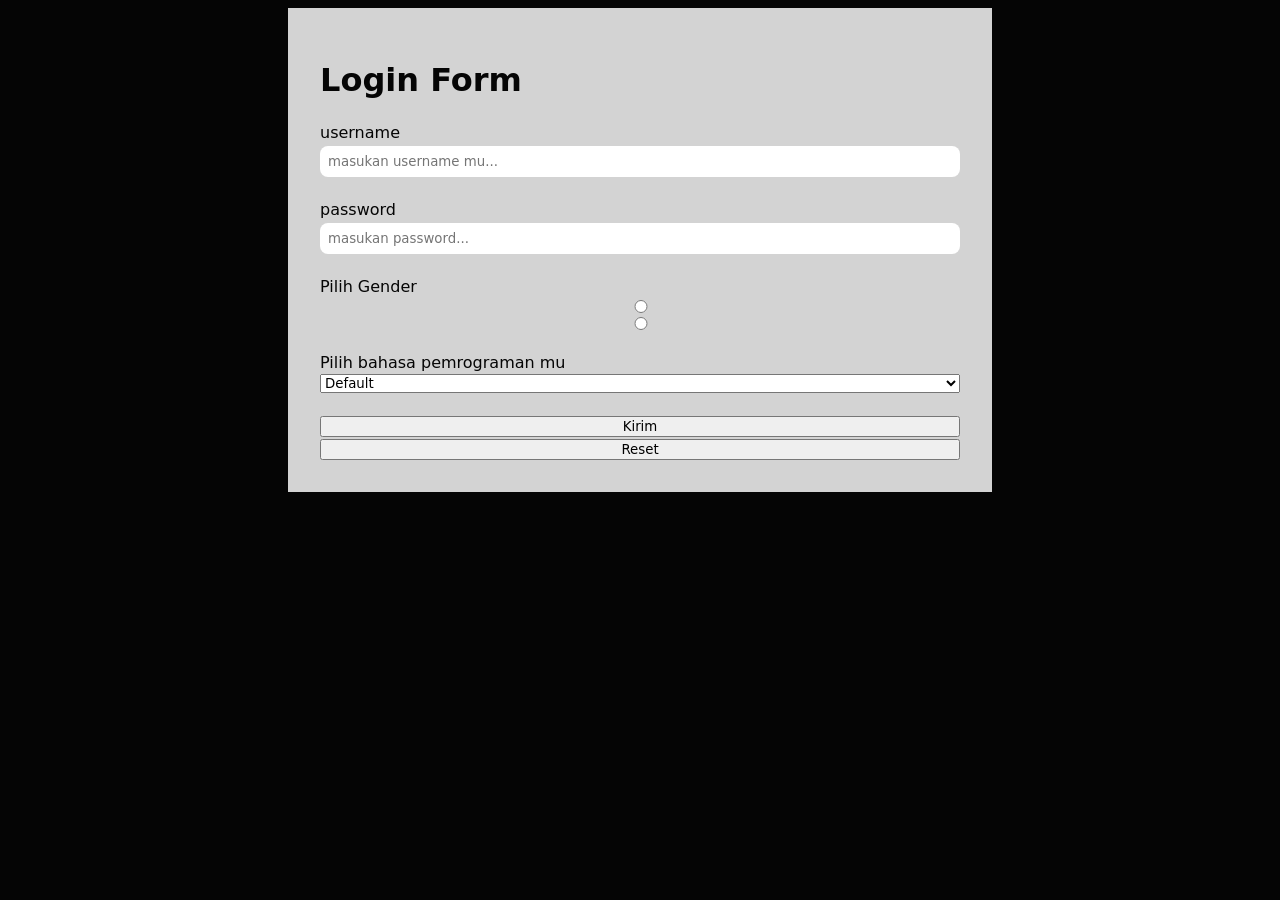
==== fetch/index.html @ a097f6d3 "hari terakhir setalah liburan" ====
<!DOCTYPE html>
<html lang="en">
<head>
    <meta charset="UTF-8">
    <meta name="viewport" content="width=device-width, initial-scale=1.0">
    <title>Login Form</title>
    <link rel="stylesheet" href="styles.css">
</head>
<body>
    <form action="POST" method="post">
        <h1>Login Form</h1>
        <label for="username">username</label>
        <input type="text" name="username" placeholder="masukan username mu..." required><br>
        <label for="password">password</label>
        <input type="password" placeholder="masukan password..." required><br>
        <label for="gender">Pilih Gender</label>
        <input type="radio" value="wanita">
        <input type="radio" value="pria"> <br>
        <label for="tech">Pilih bahasa pemrograman mu</label>
        <select name="tech" id="tech" placeholder="pilih bahasa pemrograman mu..." required>
            <option value="" default>Default</option>
            <option value="nextjs">Next Js</option>
            <option value="laravel">Laravel</option>
            <option value="react">React</option>
            <option value="Golang">Golang</option>
        </select><br>
        <button type="submit">Kirim</button>
        <button type="reset">Reset</button>
    </form>
</body>
</html>
---- fetch/styles.css ----
*{
    font-family:sans,cursive;
}
body{
      background: #050505;
        color: #050505;
}

form{
    width:50svw;
    height: fit-content;
    margin: 0 auto;
    background:#d3d3d3;
    padding:2rem;
    display:flex;
    flex-direction:column;
    gap:2px;
    justify-content:center;
    align-content:center;
}
input{
    border:none;
    padding:8px;
    margin-top:2px;
    border-radius:8px;
    
}
input:active, input:focus{
    outline:2px solid #050505;
}
input:hover{
    outline:2px solid #888888;
}
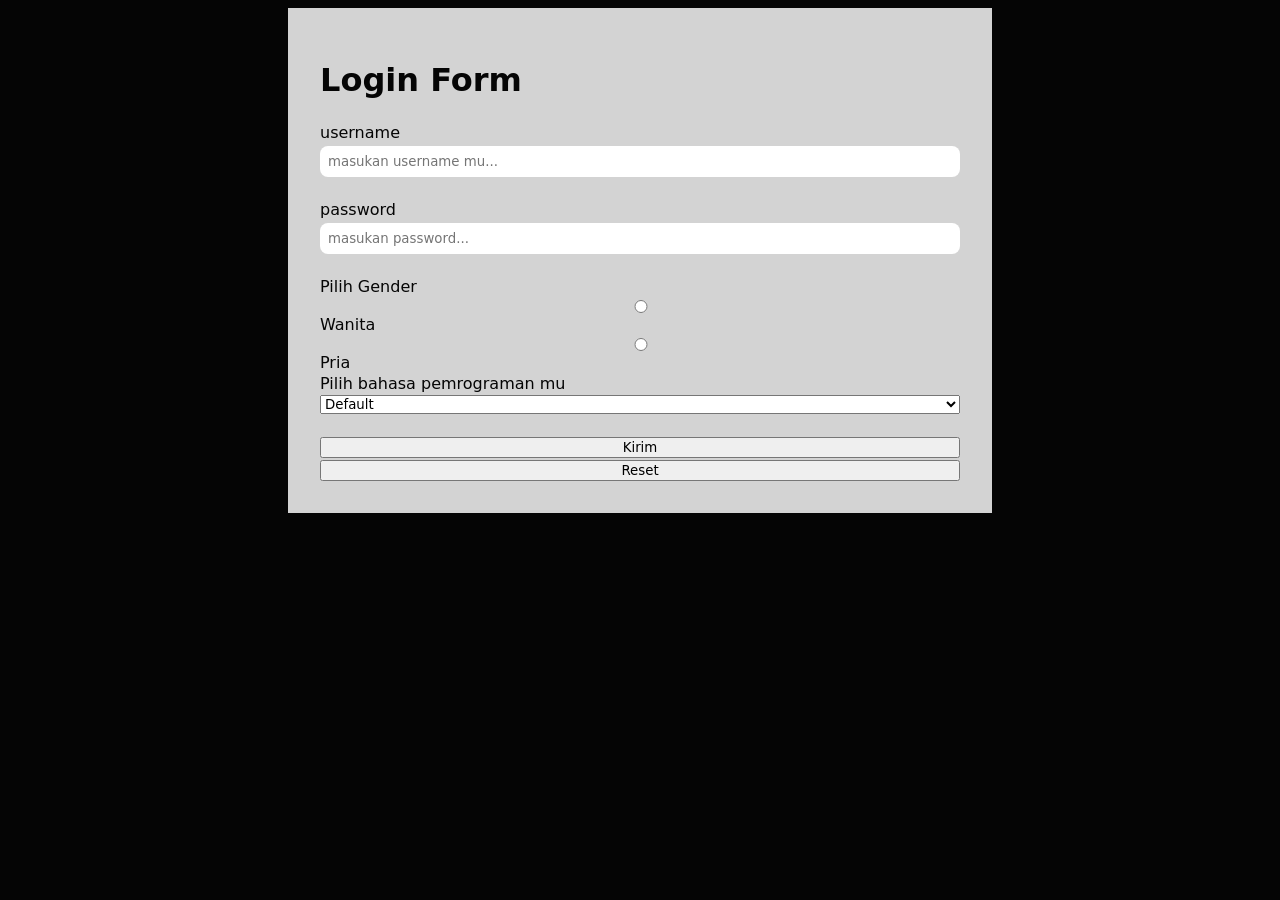
==== commit d3c66dc6: "bleh" ====
--- a/fetch/index.html
+++ b/fetch/index.html
@@ -14,8 +14,9 @@
         <label for="password">password</label>
         <input type="password" placeholder="masukan password..." required><br>
         <label for="gender">Pilih Gender</label>
-        <input type="radio" value="wanita">
-        <input type="radio" value="pria"> <br>
+        <input name="gender"type="radio" value="wanita">Wanita
+        <input type="radio" name="gender" value="pria" max="1">Pria
+        <br>
         <label for="tech">Pilih bahasa pemrograman mu</label>
         <select name="tech" id="tech" placeholder="pilih bahasa pemrograman mu..." required>
             <option value="" default>Default</option>
@@ -24,8 +25,10 @@
             <option value="react">React</option>
             <option value="Golang">Golang</option>
         </select><br>
-        <button type="submit">Kirim</button>
-        <button type="reset">Reset</button>
+        <button type="submit" id="kirim">Kirim</button>
+        <button type="reset" id="reset">Reset</button>
     </form>
+
+    <script src="fetch.js"></script>
 </body>
 </html>
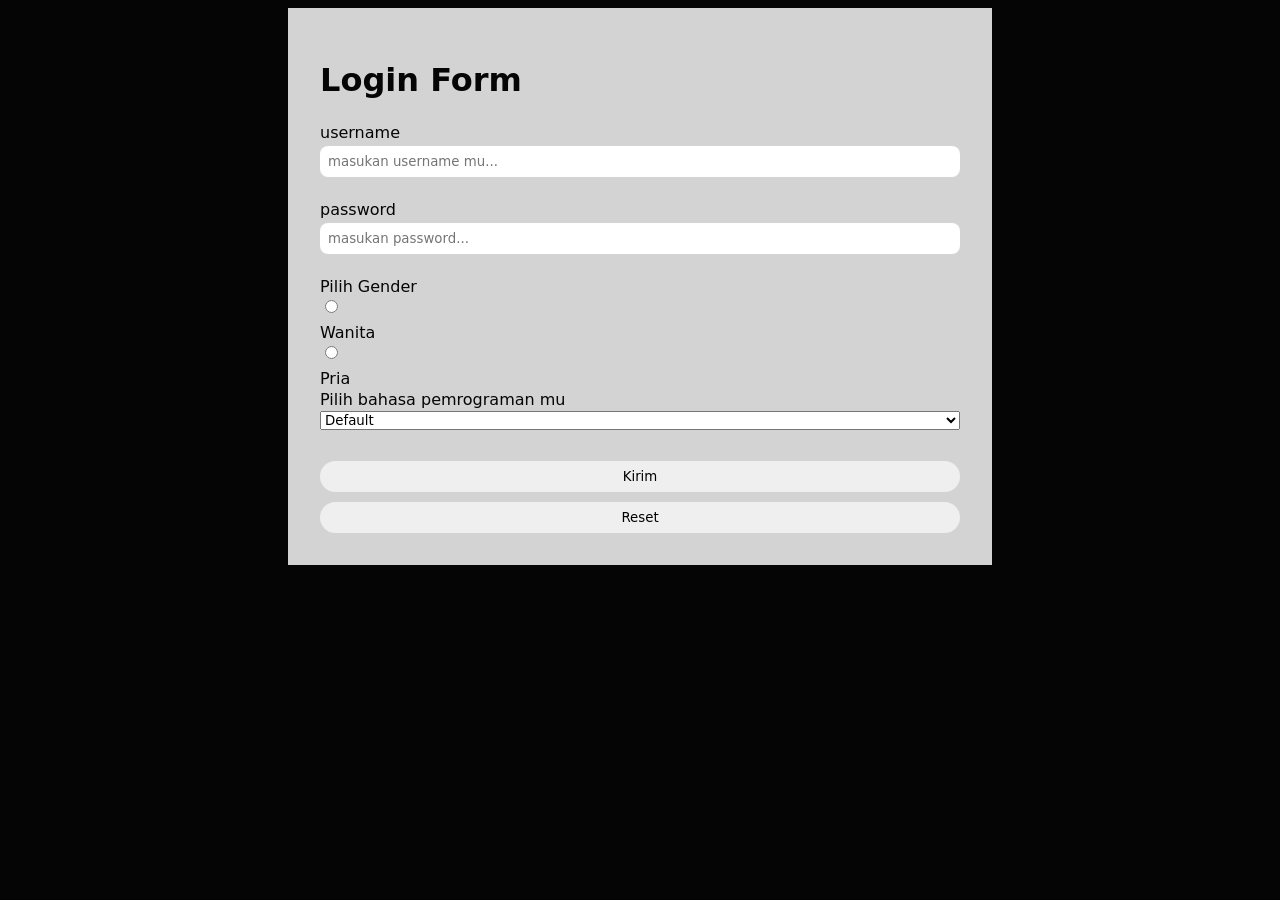
==== commit b4bc027b: "lanjut" ====
--- a/fetch/index.html
+++ b/fetch/index.html
@@ -14,8 +14,8 @@
         <label for="password">password</label>
         <input type="password" placeholder="masukan password..." required><br>
         <label for="gender">Pilih Gender</label>
-        <input name="gender"type="radio" value="wanita">Wanita
-        <input type="radio" name="gender" value="pria" max="1">Pria
+        <input class="gender" name="gender"type="radio" value="wanita" max="1" >Wanita
+        <input class="gender" type="radio" name="gender" value="pria" max="1">Pria
         <br>
         <label for="tech">Pilih bahasa pemrograman mu</label>
         <select name="tech" id="tech" placeholder="pilih bahasa pemrograman mu..." required>
--- a/fetch/styles.css
+++ b/fetch/styles.css
@@ -23,11 +23,43 @@
     padding:8px;
     margin-top:2px;
     border-radius:8px;
-    
 }
+h1{
+    animation-duration : 4s;
+    animation-name : warna-anim;
+    animation-iteration-count: infinite;
+}
+.gender{
+    display:flex;
+    align-self:start;
+    flex-direction:row;
+    gap:8px;
+    margin-bottom:8px;
+}
+
 input:active, input:focus{
     outline:2px solid #050505;
 }
 input:hover{
     outline:2px solid #888888;
-}+}
+button{
+    padding: 8px;
+    border-radius:2rem;
+    border:none;
+    display:block;
+    margin-top : 0.5rem;
+    transition: all 300ms ease-in-out 1ms;
+}
+button:hover{
+    box-shadow: 0 0 5px 3px;
+    padding:10px;
+}
+
+@keyframes warna-anim {
+    0%{color : #4452}
+    25%{color : #4fff}
+    50%{color : #5eee}
+    75%{color : #8eef}
+    100%{color : #eeff}
+}
